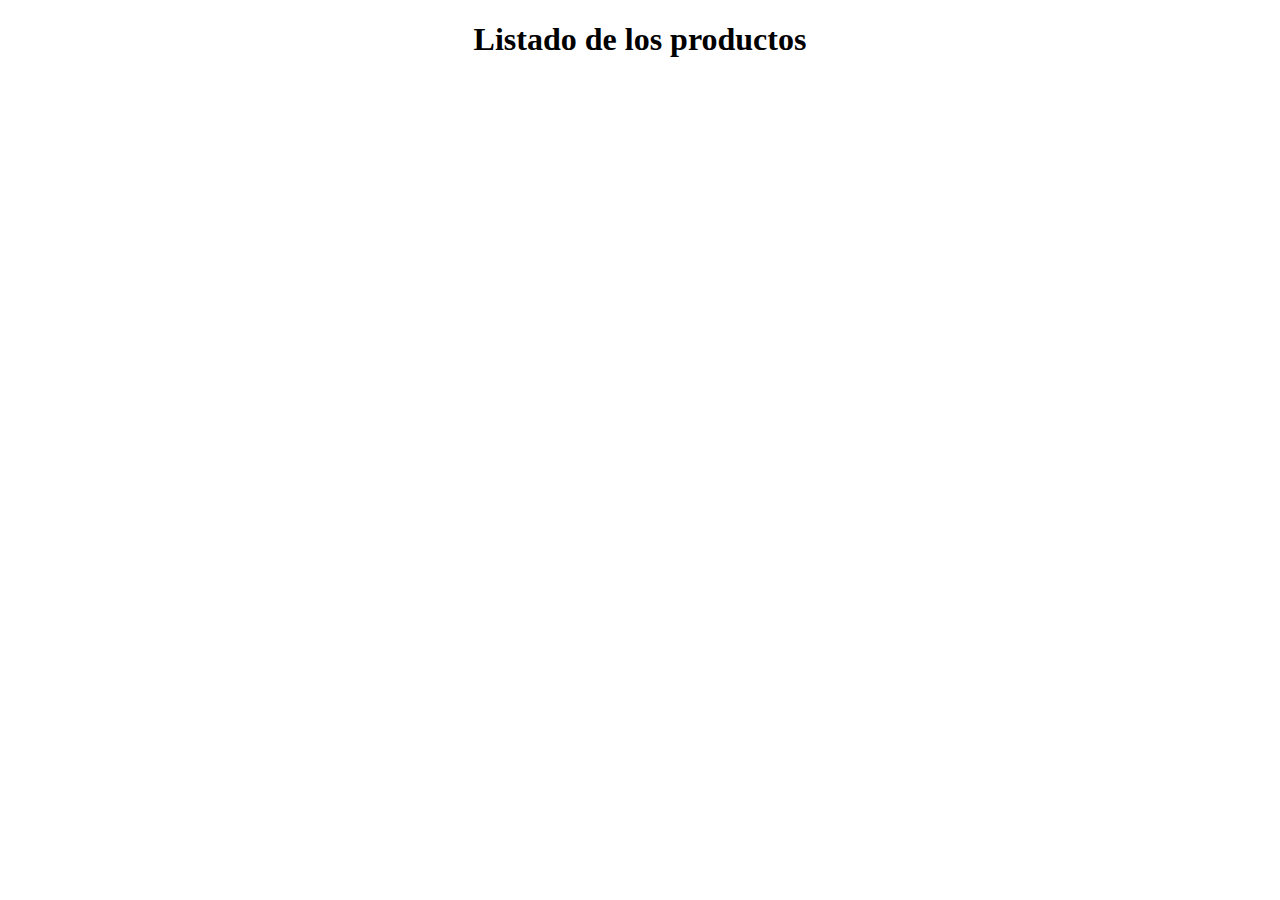
==== Tema_6/Practica2/index.html @ 55417ec9 "clase" ====
<!DOCTYPE html>
<html lang="es">

<head>
    <meta charset="UTF-8">
    <meta http-equiv="X-UA-Compatible" content="IE=edge">
    <meta name="viewport" content="width=device-width, initial-scale=1.0">
    <script src="js/jquery-3.6.3.js"></script>
    <script src="js/index.js"></script>
    <title>Tienda - CRUD JS</title>
    <style>
        table,
        th,
        td {
            border: 1px solid black
        }

        th {
            background-color: #FF600A;
        }

        table {
            border-collapse: collapse
        }

        .centrado {
            text-align: center
        }

        .centro {
            width: 80%;
            margin: 0 auto
        }

        .enlace {
            border: none;
            background: none;
            text-decoration: underline;
            color: #FF600A;
            cursor: pointer;
            font-weight: bold;
        }

        #boton_nuevo {
            border: none;
            background: none;
            font-weight: bold;
            cursor: pointer;
            color: white;
        }

        .mensaje {
            color: blue;
            font-size: 1.25em
        }
    </style>
</head>

<body>
    <h1 class="centrado">Listado de los productos</h1>

    <div id="errores" class="centro"></div>
    <div id="principal" class="centro">
        <div id="respuestas"></div>
        <div id="productos"></div>
    </div>


</body>

</html>
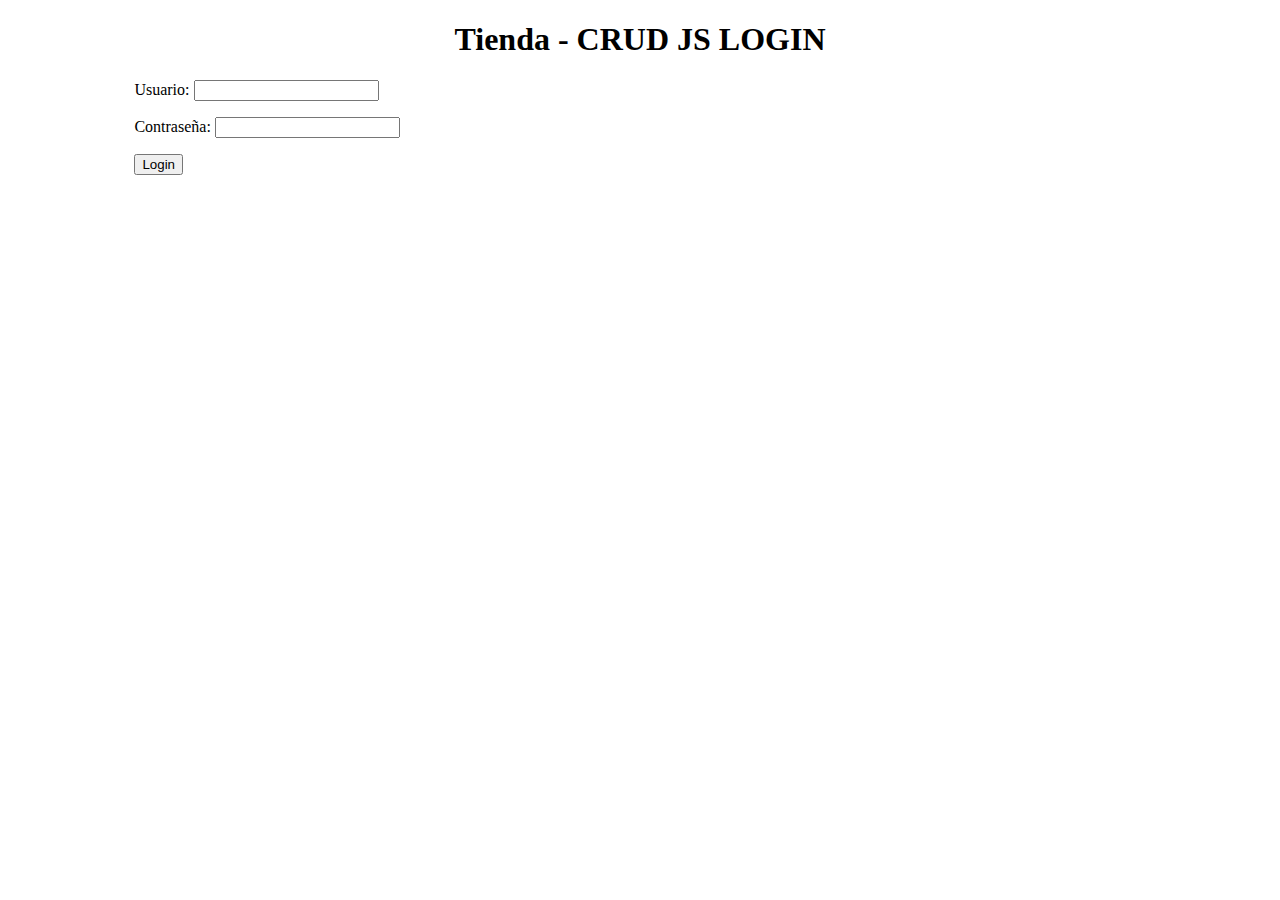
==== commit c2db1427: "fin practivas" ====
--- a/Tema_6/Practica2/index.html
+++ b/Tema_6/Practica2/index.html
@@ -6,6 +6,7 @@
     <meta http-equiv="X-UA-Compatible" content="IE=edge">
     <meta name="viewport" content="width=device-width, initial-scale=1.0">
     <script src="js/jquery-3.6.3.js"></script>
+    <script src="js/login.js"></script>
     <script src="js/index.js"></script>
     <title>Tienda - CRUD JS</title>
     <style>
@@ -57,7 +58,7 @@
 </head>
 
 <body>
-    <h1 class="centrado">Listado de los productos</h1>
+    <h1 class="centrado">Tienda - CRUD JS LOGIN</h1>
 
     <div id="errores" class="centro"></div>
     <div id="principal" class="centro">
